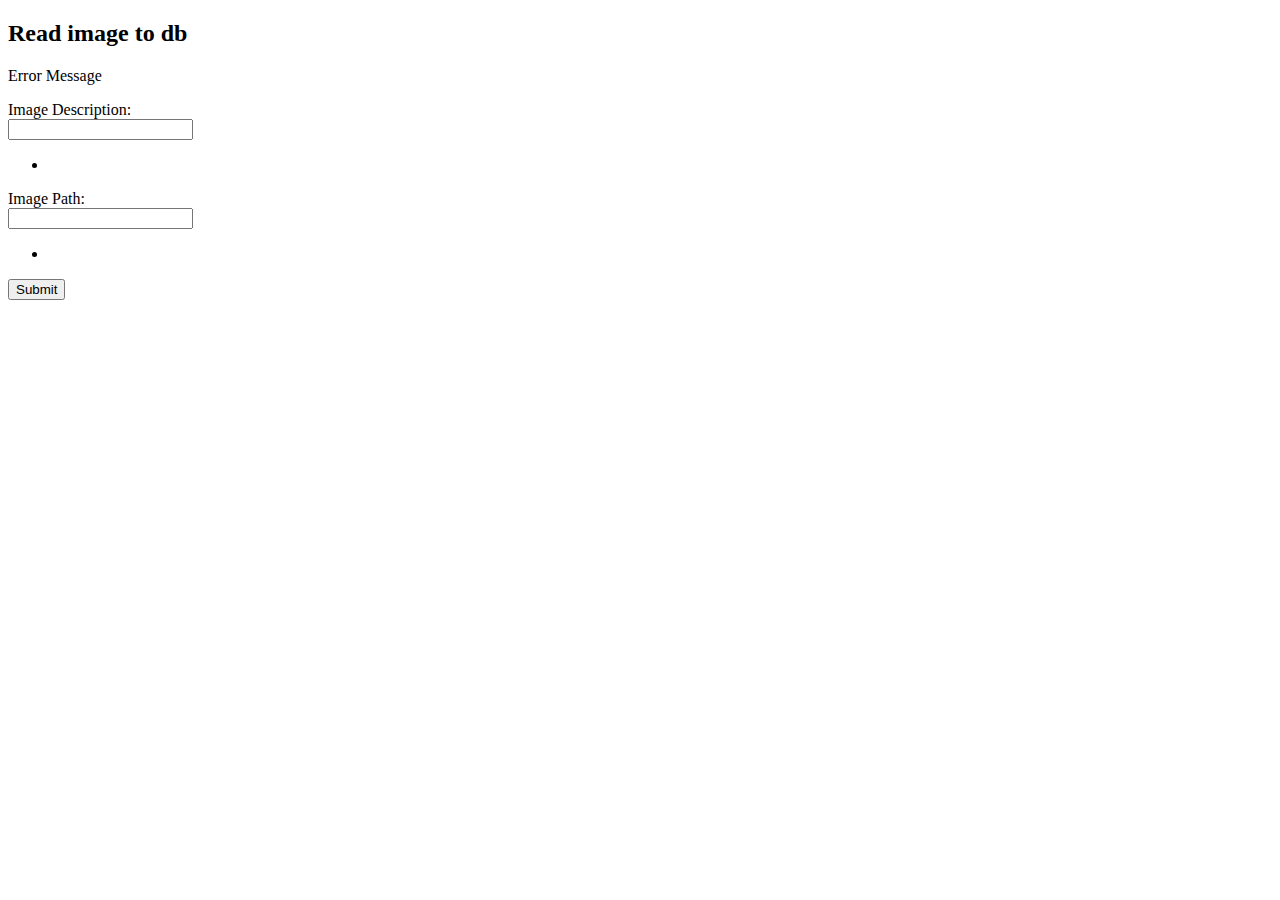
==== src/main/resources/templates/addimages.html @ 5ad48f09 "First Thymeleaf template up to add an image." ====
<!DOCTYPE html>
<html lang="de" xmlns:th="http://www.thymeleaf.org">
<head>
    <meta charset="UTF-8">
    <title th:text="#{index.page.title}">Index Page Title</title>
    <link rel="stylesheet" href="https://stackpath.bootstrapcdn.com/bootstrap/4.5.0/css/bootstrap.min.css"
          integrity="sha384-9aIt2nRpC12Uk9gS9baDl411NQApFmC26EwAOH8WgZl5MYYxFfc+NcPb1dKGj7Sk" crossorigin="anonymous">
</head>
<body>

<div class="container">
    <h2>Read image to db</h2>
    <form class="form-horizontal" th:object="${imageCommand}" th:action="@{/addimages}" method="post">

        <div th:if="${#fields.hasErrors('*')}" class="alert alert-danger">
            <p th:text="#{imageCommand.hasErrors}">Error Message</p>
        </div>

        <div class="form-group" th:class="${#fields.hasErrors('description')} ? 'form-group has-error' : 'form-group'">
            <label class="col-sm-2 control-label" th:text="#{image.description}">Image Description:</label>
            <div class="col-sm-10">
                <input type="text" class="form-control" th:field="*{description}" th:errorclass="has-error"/>
                <span class="help-block" th:if="${#fields.hasErrors('description')}">
                <ul>
                    <li th:each="err : ${#fields.errors('description')}" th:text="${err}"/>
                </ul>
            </span>
            </div>
        </div>

        <div class="form-group" th:class="${#fields.hasErrors('imgPath')} ? 'form-group has-error' : 'form-group'">
            <label class="col-sm-2 control-label" th:text="#{image.path}">Image Path:</label>
            <div class="col-sm-10">
                <input type="text" class="form-control" th:field="*{imgPath}" th:errorclass="has-error"/>

                <span class="help-block" th:if="${#fields.hasErrors('imgPath')}">
                       <ul>
                           <li th:each="err : ${#fields.errors('imgPath')}" th:text="${err}"/>
                       </ul>
                </span>
            </div>
        </div>

        <div class="row">
            <button type="submit" class="btn btn-default">Submit</button>
        </div>

    </form>

</div>

<div th:replace="fragments/footer :: footer"></div>
</body>
</html>
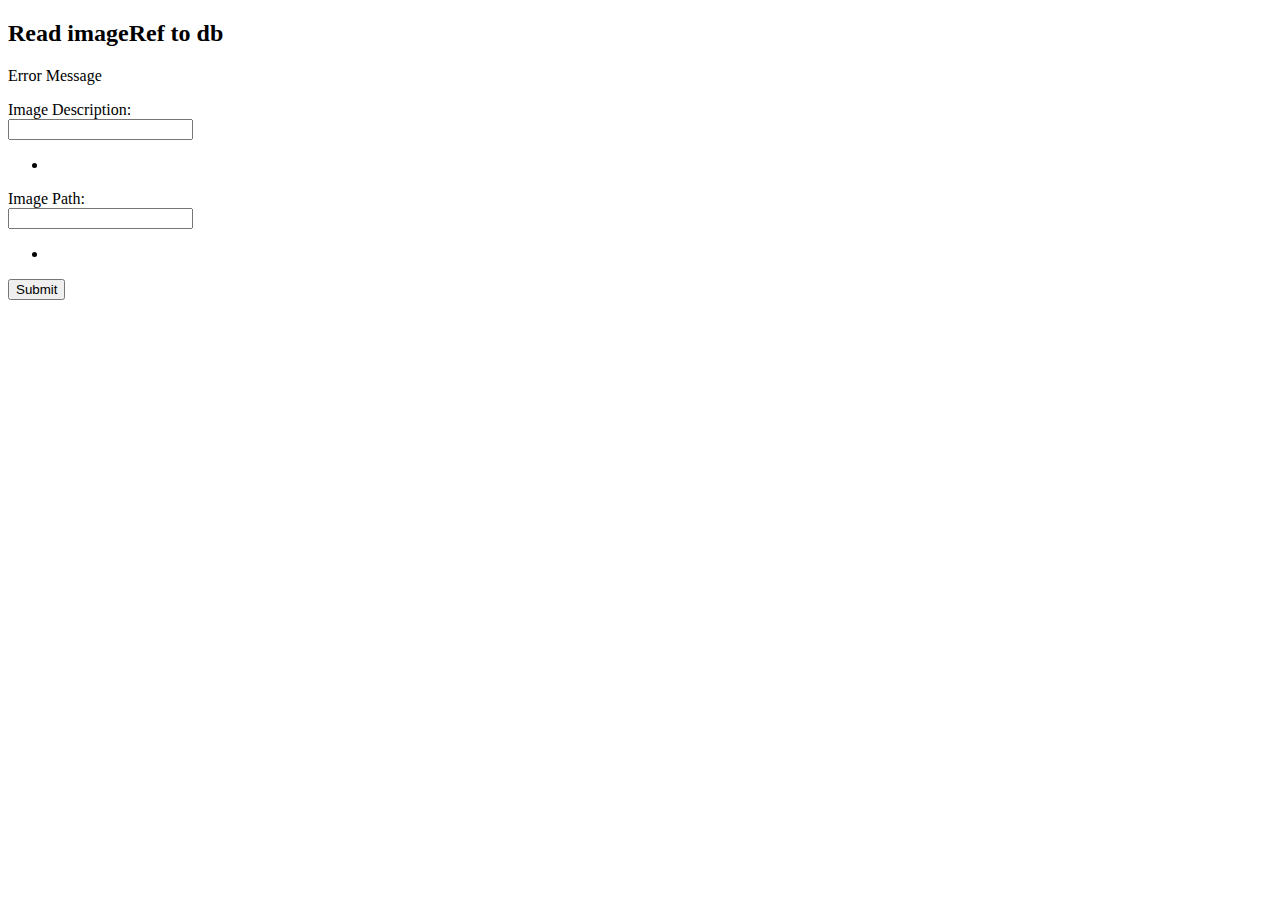
==== commit e3db7371: "TODO: Reference as interface, to implement in: - ImageRef ("Image") - IptcRef ("IPTC") - GtinRef ("G" ====
--- a/src/main/resources/templates/addimages.html
+++ b/src/main/resources/templates/addimages.html
@@ -9,15 +9,15 @@
 <body>
 
 <div class="container">
-    <h2>Read image to db</h2>
-    <form class="form-horizontal" th:object="${imageCommand}" th:action="@{/addimages}" method="post">
+    <h2>Read imageRef to db</h2>
+    <form class="form-horizontal" th:object="${imageCommand}" th:action="@{/doaddimg}" method="post">
 
         <div th:if="${#fields.hasErrors('*')}" class="alert alert-danger">
             <p th:text="#{imageCommand.hasErrors}">Error Message</p>
         </div>
 
         <div class="form-group" th:class="${#fields.hasErrors('description')} ? 'form-group has-error' : 'form-group'">
-            <label class="col-sm-2 control-label" th:text="#{image.description}">Image Description:</label>
+            <label class="col-sm-2 control-label" th:text="#{imageRef.description}">Image Description:</label>
             <div class="col-sm-10">
                 <input type="text" class="form-control" th:field="*{description}" th:errorclass="has-error"/>
                 <span class="help-block" th:if="${#fields.hasErrors('description')}">
@@ -29,7 +29,7 @@
         </div>
 
         <div class="form-group" th:class="${#fields.hasErrors('imgPath')} ? 'form-group has-error' : 'form-group'">
-            <label class="col-sm-2 control-label" th:text="#{image.path}">Image Path:</label>
+            <label class="col-sm-2 control-label" th:text="#{imageRef.path}">Image Path:</label>
             <div class="col-sm-10">
                 <input type="text" class="form-control" th:field="*{imgPath}" th:errorclass="has-error"/>
 
